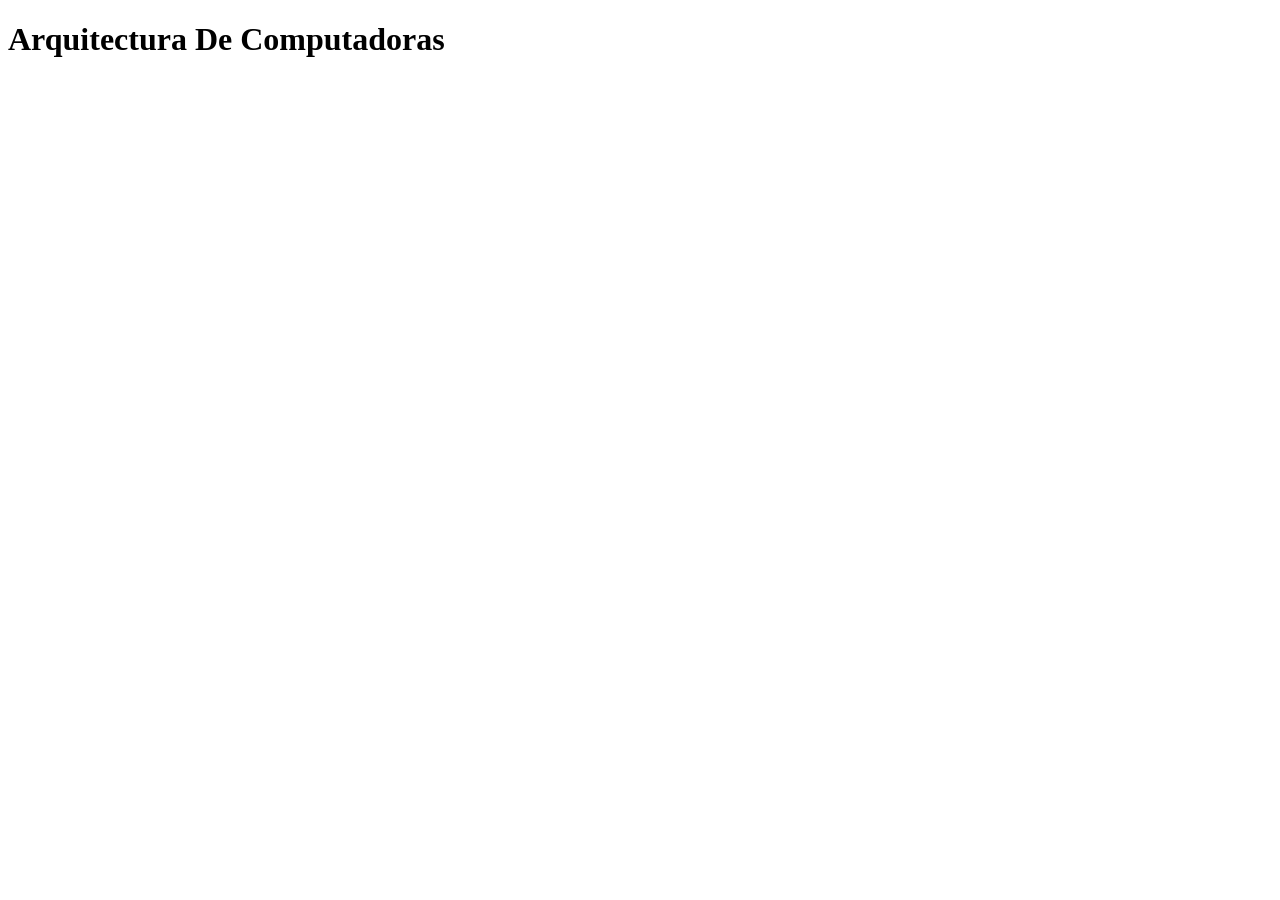
==== index.html @ 674ccafe "crea estructura inicial" ====
<!DOCTYPE html>
<html lang="en">
<head>
    <meta charset="UTF-8">
    <meta name="viewport" content="width=device-width, initial-scale=1.0">
    <title>Arquitectura De Computadoras</title>
    <link rel="stylesheet" href="style.css">
</head>
<body>
    <h1>Arquitectura De Computadoras</h1>
</body>
</html>
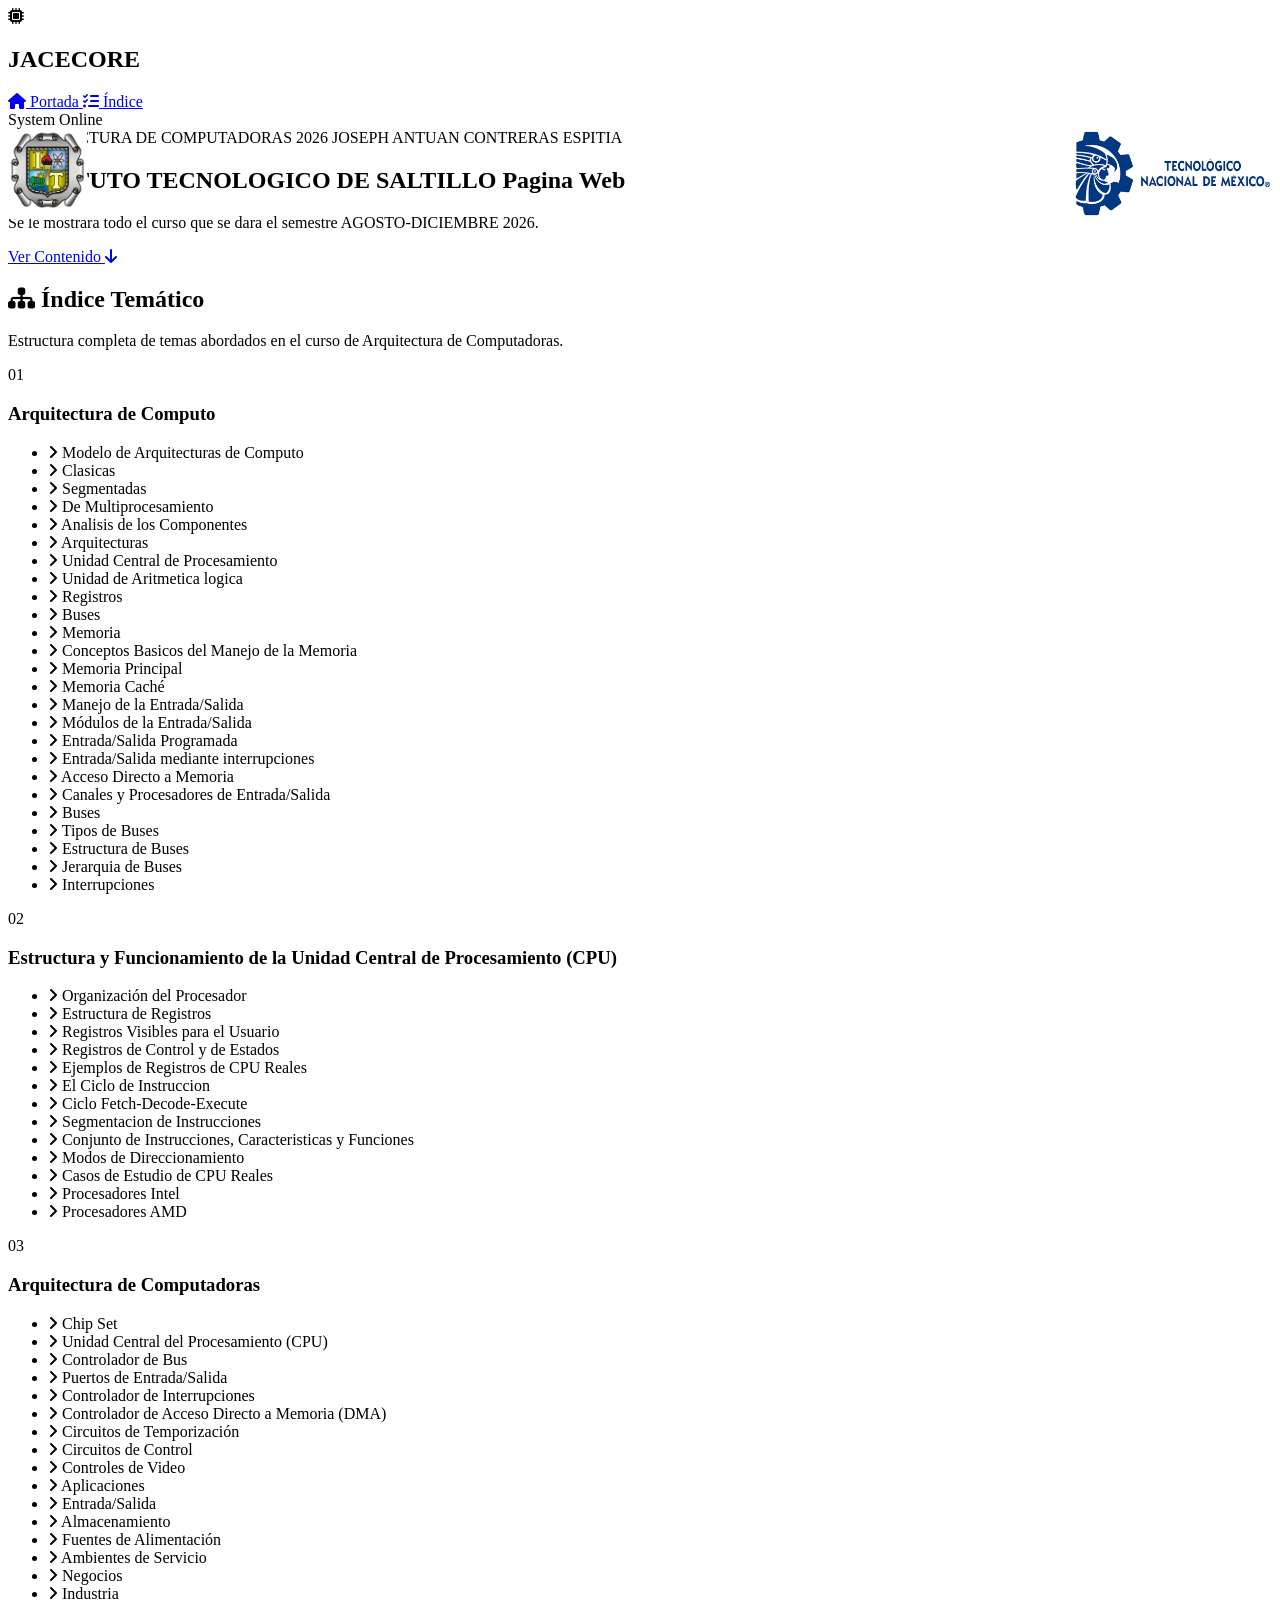
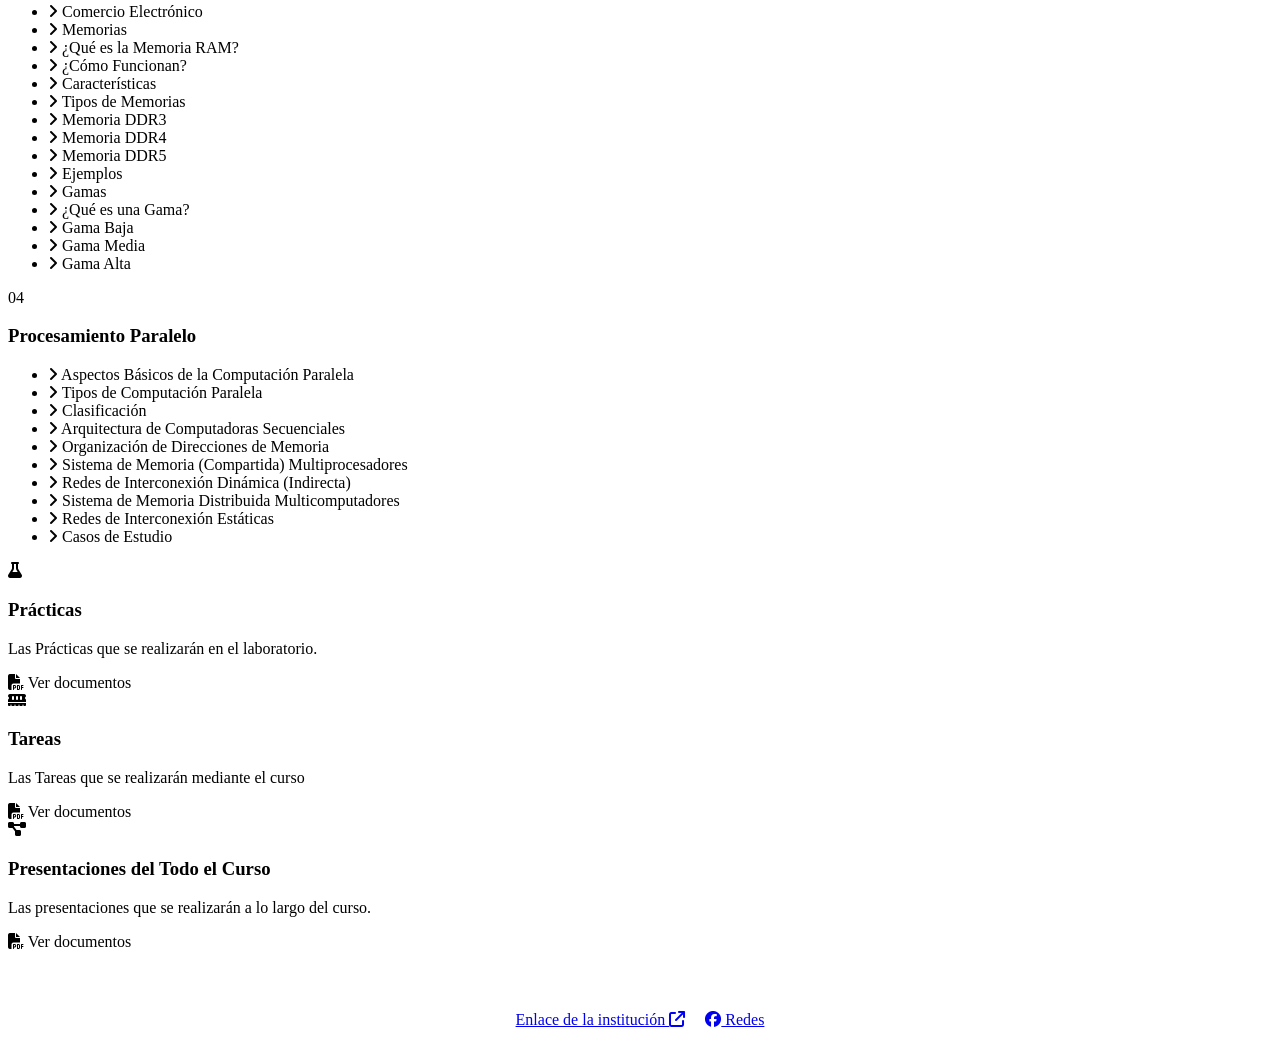
==== commit 0a4390ce: "Update print statement from 'Hello' to 'Goodbye'" ====
--- a/index.html
+++ b/index.html
@@ -1,12 +1,536 @@
 <!DOCTYPE html>
-<html lang="en">
+<html lang="es">
 <head>
     <meta charset="UTF-8">
     <meta name="viewport" content="width=device-width, initial-scale=1.0">
-    <title>Arquitectura De Computadoras</title>
+    <title>Arquitectura de Computadoras</title>
     <link rel="stylesheet" href="style.css">
+    <link rel="stylesheet" href="https://cdnjs.cloudflare.com/ajax/libs/font-awesome/6.4.0/css/all.min.css">
 </head>
 <body>
-    <h1>Arquitectura De Computadoras</h1>
+
+    <div class="bg-grid"></div>
+    <div class="bg-glow"></div>
+
+    <aside class="sidebar">
+        <div class="brand">
+            <i class="fa-solid fa-microchip brand-icon"></i>
+            <h2>JACE<span>CORE</span></h2>
+        </div>
+
+        <nav class="nav-menu">
+            <a href="#portada" class="nav-link active">
+                <i class="fa-solid fa-house"></i>
+                <span>Portada</span>
+            </a>
+            <a href="#indice" class="nav-link">
+                <i class="fa-solid fa-list-check"></i>
+                <span>Índice</span>
+            </a>
+        </nav>
+
+        <div class="sidebar-footer">
+            <div class="status-indicator">
+                <span class="dot"></span> System Online
+            </div>
+        </div>
+    </aside>
+
+    <main class="main-content">
+
+        <section id="portada" class="section hero-section" style="position:relative;">
+            <img src="[data-uri]" alt="Escudo del Instituto Tecnológico de Saltillo" style="position:absolute; top:0; left:0; height:90px; width:auto;">
+            <img src="[data-uri]" alt="Logotipo del Tecnológico Nacional de México" style="position:absolute; top:0; right:0; height:90px; width:auto;">
+
+            <div class="hero-badge">ARQUITECTURA DE COMPUTADORAS 2026 JOSEPH ANTUAN CONTRERAS ESPITIA</div>
+            <h1 class="hero-title">INSTITUTO TECNOLOGICO DE SALTILLO <span class="text-gradient">Pagina Web</span></h1>
+            <p class="hero-subtitle">
+                Se le mostrara todo el curso que se dara el semestre AGOSTO-DICIEMBRE 2026.
+            </p>
+
+            <div class="hero-actions">
+                <a href="#indice" class="btn btn-primary">Ver Contenido <i class="fa-solid fa-arrow-down"></i></a>
+            </div>
+        </section>
+
+        <section id="indice" class="section index-section">
+            <div class="section-header">
+                <h2><i class="fa-solid fa-sitemap"></i> Índice Temático</h2>
+                <p>Estructura completa de temas abordados en el curso de Arquitectura de Computadoras.</p>
+            </div>
+
+            <div class="index-grid">
+                
+                <div class="index-card clickable-card" onclick="window.location.href='tema.html?tema=tema1'">
+                    <span class="module-number">01</span>
+                    <h3>Arquitectura de Computo</h3>
+                    <ul>
+                        <li class="sub-link" onclick="irASubtema(event, 's-1-1')"><i class="fa-solid fa-angle-right"></i> Modelo de Arquitecturas de Computo</li>
+                        <li class="sub-link" onclick="irASubtema(event, 's-1-1-1')"><i class="fa-solid fa-angle-right"></i> Clasicas</li>
+                        <li class="sub-link" onclick="irASubtema(event, 's-1-1-2')"><i class="fa-solid fa-angle-right"></i> Segmentadas</li>
+                        <li class="sub-link" onclick="irASubtema(event, 's-1-1-3')"><i class="fa-solid fa-angle-right"></i> De Multiprocesamiento</li>
+                        <li class="sub-link" onclick="irASubtema(event, 's-1-2')"><i class="fa-solid fa-angle-right"></i> Analisis de los Componentes</li>
+                        <li class="sub-link" onclick="irASubtema(event, 's-1-2-1')"><i class="fa-solid fa-angle-right"></i> Arquitecturas</li>
+                        <li class="sub-link" onclick="irASubtema(event, 's-1-2-1-1')"><i class="fa-solid fa-angle-right"></i> Unidad  Central de  Procesamiento</li>
+                        <li class="sub-link" onclick="irASubtema(event, 's-1-2-1-2')"><i class="fa-solid fa-angle-right"></i> Unidad de   Aritmetica logica</li>
+                        <li class="sub-link" onclick="irASubtema(event, 's-1-2-1-3')"><i class="fa-solid fa-angle-right"></i> Registros</li>
+                        <li class="sub-link" onclick="irASubtema(event, 's-1-2-1-4')"><i class="fa-solid fa-angle-right"></i> Buses</li>
+                        <li class="sub-link" onclick="irASubtema(event, 's-1-2-2')"><i class="fa-solid fa-angle-right"></i> Memoria</li>
+                        <li class="sub-link" onclick="irASubtema(event, 's-1-2-2-1')"><i class="fa-solid fa-angle-right"></i> Conceptos Basicos del Manejo de la Memoria</li>
+                        <li class="sub-link" onclick="irASubtema(event, 's-1-2-2-2')"><i class="fa-solid fa-angle-right"></i> Memoria Principal</li>
+                        <li class="sub-link" onclick="irASubtema(event, 's-1-2-2-3')"><i class="fa-solid fa-angle-right"></i> Memoria Caché</li>
+                        <li class="sub-link" onclick="irASubtema(event, 's-1-2-3')"><i class="fa-solid fa-angle-right"></i> Manejo de la Entrada/Salida</li>
+                        <li class="sub-link" onclick="irASubtema(event, 's-1-2-3-1')"><i class="fa-solid fa-angle-right"></i> Módulos de la Entrada/Salida</li>
+                        <li class="sub-link" onclick="irASubtema(event, 's-1-2-3-2')"><i class="fa-solid fa-angle-right"></i> Entrada/Salida Programada</li>
+                        <li class="sub-link" onclick="irASubtema(event, 's-1-2-3-3')"><i class="fa-solid fa-angle-right"></i> Entrada/Salida mediante interrupciones</li>
+                        <li class="sub-link" onclick="irASubtema(event, 's-1-2-3-4')"><i class="fa-solid fa-angle-right"></i> Acceso Directo a Memoria</li>
+                        <li class="sub-link" onclick="irASubtema(event, 's-1-2-3-5')"><i class="fa-solid fa-angle-right"></i> Canales y Procesadores de Entrada/Salida </li>
+                        <li class="sub-link" onclick="irASubtema(event, 's-1-2-4')"><i class="fa-solid fa-angle-right"></i> Buses</li>
+                        <li class="sub-link" onclick="irASubtema(event, 's-1-2-4-1')"><i class="fa-solid fa-angle-right"></i> Tipos de Buses</li>
+                        <li class="sub-link" onclick="irASubtema(event, 's-1-2-4-2')"><i class="fa-solid fa-angle-right"></i> Estructura de Buses</li>
+                        <li class="sub-link" onclick="irASubtema(event, 's-1-2-4-3')"><i class="fa-solid fa-angle-right"></i> Jerarquia de Buses</li>
+                        <li class="sub-link" onclick="irASubtema(event, 's-1-2-5')"><i class="fa-solid fa-angle-right"></i> Interrupciones</li>
+                    </ul>
+                </div>
+
+                <div class="index-card clickable-card" onclick="window.location.href='tema.html?tema=tema2'">
+                    <span class="module-number">02</span>
+                    <h3>Estructura y Funcionamiento de la Unidad Central de Procesamiento (CPU)</h3>
+                    <ul>
+                        <li class="sub-link" onclick="irASubtema(event, 's-2-1', 'tema2')"><i class="fa-solid fa-angle-right"></i> Organización del Procesador</li>
+                        <li class="sub-link" onclick="irASubtema(event, 's-2-2', 'tema2')"><i class="fa-solid fa-angle-right"></i> Estructura de Registros</li>
+                        <li class="sub-link" onclick="irASubtema(event, 's-2-2-1', 'tema2')"><i class="fa-solid fa-angle-right"></i> Registros Visibles para el Usuario</li>
+                        <li class="sub-link" onclick="irASubtema(event, 's-2-2-2', 'tema2')"><i class="fa-solid fa-angle-right"></i> Registros de Control y de Estados</li>
+                        <li class="sub-link" onclick="irASubtema(event, 's-2-2-3', 'tema2')"><i class="fa-solid fa-angle-right"></i> Ejemplos de Registros de CPU Reales</li>
+                        <li class="sub-link" onclick="irASubtema(event, 's-2-3', 'tema2')"><i class="fa-solid fa-angle-right"></i> El Ciclo de Instruccion</li>
+                        <li class="sub-link" onclick="irASubtema(event, 's-2-3-1', 'tema2')"><i class="fa-solid fa-angle-right"></i> Ciclo Fetch-Decode-Execute</li>
+                        <li class="sub-link" onclick="irASubtema(event, 's-2-3-2', 'tema2')"><i class="fa-solid fa-angle-right"></i> Segmentacion de Instrucciones</li>
+                        <li class="sub-link" onclick="irASubtema(event, 's-2-3-3', 'tema2')"><i class="fa-solid fa-angle-right"></i> Conjunto de Instrucciones, Caracteristicas y Funciones</li>
+                        <li class="sub-link" onclick="irASubtema(event, 's-2-3-4', 'tema2')"><i class="fa-solid fa-angle-right"></i> Modos de Direccionamiento</li>
+                        <li class="sub-link" onclick="irASubtema(event, 's-2-4', 'tema2')"><i class="fa-solid fa-angle-right"></i> Casos de Estudio de CPU Reales</li>
+                        <li class="sub-link" onclick="irASubtema(event, 's-2-4-1', 'tema2')"><i class="fa-solid fa-angle-right"></i> Procesadores Intel</li>
+                        <li class="sub-link" onclick="irASubtema(event, 's-2-4-2', 'tema2')"><i class="fa-solid fa-angle-right"></i> Procesadores AMD</li>
+                    </ul>
+                </div>
+
+                <div class="index-card clickable-card" onclick="window.location.href='tema.html?tema=tema3'">
+                    <span class="module-number">03</span>
+                    <h3>Arquitectura de Computadoras</h3>
+                    <ul>
+                        <li class="sub-link" onclick="irASubtema(event, 's-3-1', 'tema3')"><i class="fa-solid fa-angle-right"></i> Chip Set</li>
+                        <li class="sub-link" onclick="irASubtema(event, 's-3-1-1', 'tema3')"><i class="fa-solid fa-angle-right"></i> Unidad Central del Procesamiento (CPU)</li>
+                        <li class="sub-link" onclick="irASubtema(event, 's-3-1-2', 'tema3')"><i class="fa-solid fa-angle-right"></i> Controlador de Bus</li>
+                        <li class="sub-link" onclick="irASubtema(event, 's-3-1-3', 'tema3')"><i class="fa-solid fa-angle-right"></i> Puertos de Entrada/Salida</li>
+                        <li class="sub-link" onclick="irASubtema(event, 's-3-1-4', 'tema3')"><i class="fa-solid fa-angle-right"></i> Controlador de Interrupciones</li>
+                        <li class="sub-link" onclick="irASubtema(event, 's-3-1-5', 'tema3')"><i class="fa-solid fa-angle-right"></i> Controlador de Acceso Directo a Memoria (DMA)</li>
+                        <li class="sub-link" onclick="irASubtema(event, 's-3-1-6', 'tema3')"><i class="fa-solid fa-angle-right"></i> Circuitos de Temporización</li>
+                        <li class="sub-link" onclick="irASubtema(event, 's-3-1-7', 'tema3')"><i class="fa-solid fa-angle-right"></i> Circuitos de Control</li>
+                        <li class="sub-link" onclick="irASubtema(event, 's-3-1-8', 'tema3')"><i class="fa-solid fa-angle-right"></i> Controles de Video</li>
+                        <li class="sub-link" onclick="irASubtema(event, 's-3-2', 'tema3')"><i class="fa-solid fa-angle-right"></i> Aplicaciones</li>
+                        <li class="sub-link" onclick="irASubtema(event, 's-3-2-1', 'tema3')"><i class="fa-solid fa-angle-right"></i> Entrada/Salida</li>
+                        <li class="sub-link" onclick="irASubtema(event, 's-3-2-2', 'tema3')"><i class="fa-solid fa-angle-right"></i> Almacenamiento</li>
+                        <li class="sub-link" onclick="irASubtema(event, 's-3-2-3', 'tema3')"><i class="fa-solid fa-angle-right"></i> Fuentes de Alimentación</li>
+                        <li class="sub-link" onclick="irASubtema(event, 's-3-3', 'tema3')"><i class="fa-solid fa-angle-right"></i> Ambientes de Servicio</li>
+                        <li class="sub-link" onclick="irASubtema(event, 's-3-3-1', 'tema3')"><i class="fa-solid fa-angle-right"></i> Negocios</li>
+                        <li class="sub-link" onclick="irASubtema(event, 's-3-3-2', 'tema3')"><i class="fa-solid fa-angle-right"></i> Industria</li>
+                        <li class="sub-link" onclick="irASubtema(event, 's-3-3-3', 'tema3')"><i class="fa-solid fa-angle-right"></i> Comercio Electrónico</li>
+                        <li class="sub-link" onclick="irASubtema(event, 's-3-4', 'tema3')"><i class="fa-solid fa-angle-right"></i> Memorias</li>
+                        <li class="sub-link" onclick="irASubtema(event, 's-3-4-1', 'tema3')"><i class="fa-solid fa-angle-right"></i> ¿Qué es la Memoria RAM?</li>
+                        <li class="sub-link" onclick="irASubtema(event, 's-3-4-2', 'tema3')"><i class="fa-solid fa-angle-right"></i> ¿Cómo Funcionan?</li>
+                        <li class="sub-link" onclick="irASubtema(event, 's-3-4-3', 'tema3')"><i class="fa-solid fa-angle-right"></i> Características</li>
+                        <li class="sub-link" onclick="irASubtema(event, 's-3-4-4', 'tema3')"><i class="fa-solid fa-angle-right"></i> Tipos de Memorias</li>
+                        <li class="sub-link" onclick="irASubtema(event, 's-3-4-5', 'tema3')"><i class="fa-solid fa-angle-right"></i> Memoria DDR3</li>
+                        <li class="sub-link" onclick="irASubtema(event, 's-3-4-6', 'tema3')"><i class="fa-solid fa-angle-right"></i> Memoria DDR4</li>
+                        <li class="sub-link" onclick="irASubtema(event, 's-3-4-7', 'tema3')"><i class="fa-solid fa-angle-right"></i> Memoria DDR5</li>
+                        <li class="sub-link" onclick="irASubtema(event, 's-3-4-8', 'tema3')"><i class="fa-solid fa-angle-right"></i> Ejemplos</li>
+                        <li class="sub-link" onclick="irASubtema(event, 's-3-5', 'tema3')"><i class="fa-solid fa-angle-right"></i> Gamas</li>
+                        <li class="sub-link" onclick="irASubtema(event, 's-3-5-1', 'tema3')"><i class="fa-solid fa-angle-right"></i> ¿Qué es una Gama?</li>
+                        <li class="sub-link" onclick="irASubtema(event, 's-3-5-2', 'tema3')"><i class="fa-solid fa-angle-right"></i> Gama Baja</li>
+                        <li class="sub-link" onclick="irASubtema(event, 's-3-5-3', 'tema3')"><i class="fa-solid fa-angle-right"></i> Gama Media</li>
+                        <li class="sub-link" onclick="irASubtema(event, 's-3-5-4', 'tema3')"><i class="fa-solid fa-angle-right"></i> Gama Alta</li>
+                    </ul>
+                </div>
+
+                <div class="index-card clickable-card" onclick="window.location.href='tema.html?tema=tema4'">
+                    <span class="module-number">04</span>
+                    <h3>Procesamiento Paralelo</h3>
+                    <ul>
+                        <li class="sub-link" onclick="irASubtema(event, 's-4-1', 'tema4')"><i class="fa-solid fa-angle-right"></i> Aspectos Básicos de la Computación Paralela</li>
+                        <li class="sub-link" onclick="irASubtema(event, 's-4-2', 'tema4')"><i class="fa-solid fa-angle-right"></i> Tipos de Computación Paralela</li>
+                        <li class="sub-link" onclick="irASubtema(event, 's-4-2-1', 'tema4')"><i class="fa-solid fa-angle-right"></i> Clasificación</li>
+                        <li class="sub-link" onclick="irASubtema(event, 's-4-2-2', 'tema4')"><i class="fa-solid fa-angle-right"></i> Arquitectura de Computadoras Secuenciales</li>
+                        <li class="sub-link" onclick="irASubtema(event, 's-4-2-3', 'tema4')"><i class="fa-solid fa-angle-right"></i> Organización de Direcciones de Memoria</li>
+                        <li class="sub-link" onclick="irASubtema(event, 's-4-3', 'tema4')"><i class="fa-solid fa-angle-right"></i> Sistema de Memoria (Compartida) Multiprocesadores</li>
+                        <li class="sub-link" onclick="irASubtema(event, 's-4-3-1', 'tema4')"><i class="fa-solid fa-angle-right"></i> Redes de Interconexión Dinámica (Indirecta)</li>
+                        <li class="sub-link" onclick="irASubtema(event, 's-4-4', 'tema4')"><i class="fa-solid fa-angle-right"></i> Sistema de Memoria Distribuida Multicomputadores</li>
+                        <li class="sub-link" onclick="irASubtema(event, 's-4-4-1', 'tema4')"><i class="fa-solid fa-angle-right"></i> Redes de Interconexión Estáticas</li>
+                        <li class="sub-link" onclick="irASubtema(event, 's-4-5', 'tema4')"><i class="fa-solid fa-angle-right"></i> Casos de Estudio</li>
+                    </ul>
+                </div>
+
+            </div>
+        </section>
+
+        <div class="cards-grid">
+            <div class="card glass-card card-doc" data-cat="practicas" role="button" tabindex="0" aria-label="Abrir documentos de Prácticas">
+                <div class="card-icon"><i class="fa-solid fa-flask"></i></div>
+                <h3>Prácticas</h3>
+                <p>Las Prácticas que se realizarán en el laboratorio.</p>
+                <span class="card-hint"><i class="fa-solid fa-file-pdf"></i> Ver documentos</span>
+            </div>
+            <div class="card glass-card card-doc" data-cat="tareas" role="button" tabindex="0" aria-label="Abrir documentos de Tareas">
+                <div class="card-icon"><i class="fa-solid fa-memory"></i></div>
+                <h3>Tareas</h3>
+                <p>Las Tareas que se realizarán mediante el curso</p>
+                <span class="card-hint"><i class="fa-solid fa-file-pdf"></i> Ver documentos</span>
+            </div>
+            <div class="card glass-card card-doc" data-cat="presentaciones" role="button" tabindex="0" aria-label="Abrir documentos de Presentaciones">
+                <div class="card-icon"><i class="fa-solid fa-diagram-project"></i></div>
+                <h3>Presentaciones del Todo el Curso</h3>
+                <p>Las presentaciones que se realizarán a lo largo del curso.</p>
+                <span class="card-hint"><i class="fa-solid fa-file-pdf"></i> Ver documentos</span>
+            </div>
+        </div>
+
+        <!-- Visor de documentos PDF -->
+        <div id="visor" class="visor" hidden>
+            <div class="visor-box" role="dialog" aria-modal="true" aria-labelledby="visor-titulo">
+                <div class="visor-head">
+                    <h3 id="visor-titulo">Documentos</h3>
+                    <div class="visor-acciones">
+                        <label class="visor-btn" title="Agrega PDFs o archivos HTML desde tu equipo; quedan guardados en este navegador">
+                            <i class="fa-solid fa-folder-open"></i> Agregar PDF / HTML
+                            <input type="file" id="visor-file" accept=".pdf,.html,.htm,application/pdf,text/html" multiple hidden>
+                        </label>
+                        <label class="visor-btn" title="Agrega una carpeta con un sitio HTML (index.html, estilos, imágenes...)">
+                            <i class="fa-solid fa-folder-tree"></i> Agregar carpeta HTML
+                            <input type="file" id="visor-dir" webkitdirectory directory multiple hidden>
+                        </label>
+                        <a id="visor-nueva" class="visor-btn" href="#" target="_blank" rel="noopener" hidden><i class="fa-solid fa-up-right-from-square"></i> Nueva pestaña</a>
+                        <button type="button" id="visor-cerrar" class="visor-btn" aria-label="Cerrar"><i class="fa-solid fa-xmark"></i></button>
+                    </div>
+                </div>
+                <div class="visor-cuerpo">
+                    <ul id="visor-lista" class="visor-lista"></ul>
+                    <div class="visor-pantalla">
+                        <p id="visor-vacio" class="visor-vacio"></p>
+                        <iframe id="visor-frame" title="Visor de PDF" hidden></iframe>
+                    </div>
+                </div>
+            </div>
+        </div>
+
+        <div style="margin-top:60px; display:flex; justify-content:center; align-items:center; gap:20px; flex-wrap:wrap;">
+            <a href="https://saltillo.tecnm.mx/" target="_blank" rel="noopener noreferrer" class="btn btn-primary">Enlace de la institución <i class="fa-solid fa-arrow-up-right-from-square"></i></a>
+            <a href="https://www.facebook.com/TecNMcampusSaltillo/" target="_blank" rel="noopener noreferrer" class="btn btn-primary"><i class="fa-brands fa-facebook"></i> Redes</a>
+        </div>
+
+    </main>
+
+
+    <script>
+        // Abre la Unidad 1 directamente en el subtema elegido
+        function irASubtema(e, id, tema) {
+            e.stopPropagation();
+            window.location.href = 'tema.html?tema=' + (tema || 'tema1') + '#' + id;
+        }
+    
+        /* ==========================================================
+           DOCUMENTOS PDF  -  AQUÍ AGREGAS TUS ARCHIVOS
+           1) Copia el PDF a la carpeta  documentos/  (junto a index.html)
+           2) Agrega una línea en la categoría que corresponda:
+              { titulo: 'Nombre que se ve', archivo: 'documentos/practicas/practica1.pdf' }
+           ========================================================== */
+        const DOCUMENTOS = {
+            practicas: [
+                // { titulo: 'Práctica 1', archivo: 'documentos/practicas/practica1.pdf' },
+            ],
+            tareas: [
+                // { titulo: 'Tarea 1', archivo: 'documentos/tareas/tarea1.pdf' },
+            ],
+            presentaciones: [
+                // { titulo: 'Unidad 4 - Procesamiento Paralelo', archivo: 'documentos/presentaciones/unidad4/index.html' },  // también sirve para archivos o carpetas HTML
+            ]
+        };
+        const NOMBRES = { practicas: 'Prácticas', tareas: 'Tareas', presentaciones: 'Presentaciones del Curso' };
+
+        (function () {
+            const visor = document.getElementById('visor');
+            const lista = document.getElementById('visor-lista');
+            const frame = document.getElementById('visor-frame');
+            const vacio = document.getElementById('visor-vacio');
+            const nueva = document.getElementById('visor-nueva');
+            const titulo = document.getElementById('visor-titulo');
+            const fileIn = document.getElementById('visor-file');
+            const dirIn = document.getElementById('visor-dir');
+            let cat = null, locales = [], urls = [], token = 0;
+
+            /* ---- Guardado (IndexedDB, en este navegador) ---- */
+            function db() {
+                return new Promise((res, rej) => {
+                    if (!window.indexedDB) return rej();
+                    const r = indexedDB.open('docs-curso', 1);
+                    r.onupgradeneeded = () => r.result.createObjectStore('pdfs', { keyPath: 'id', autoIncrement: true });
+                    r.onsuccess = () => res(r.result);
+                    r.onerror = () => rej(r.error);
+                });
+            }
+            async function cargar(c) {
+                try {
+                    const d = await db();
+                    return await new Promise(res => {
+                        const q = d.transaction('pdfs').objectStore('pdfs').getAll();
+                        q.onsuccess = () => res(q.result.filter(r => r.cat === c));
+                        q.onerror = () => res([]);
+                    });
+                } catch (e) { return []; }
+            }
+            async function guardar(rec) {
+                try {
+                    const d = await db();
+                    return await new Promise(res => {
+                        const q = d.transaction('pdfs', 'readwrite').objectStore('pdfs').add(rec);
+                        q.onsuccess = () => res(q.result);
+                        q.onerror = () => res(null);
+                    });
+                } catch (e) { return null; }
+            }
+            async function borrar(id) {
+                try {
+                    const d = await db();
+                    await new Promise(res => {
+                        const q = d.transaction('pdfs', 'readwrite').objectStore('pdfs').delete(id);
+                        q.onsuccess = q.onerror = () => res();
+                    });
+                } catch (e) {}
+            }
+
+            /* ---- Carpeta HTML: reescribe las rutas relativas a archivos de la carpeta ---- */
+            const MIME = { html: 'text/html', htm: 'text/html', css: 'text/css', js: 'text/javascript', mjs: 'text/javascript', json: 'application/json', svg: 'image/svg+xml', png: 'image/png', jpg: 'image/jpeg', jpeg: 'image/jpeg', gif: 'image/gif', webp: 'image/webp', ico: 'image/x-icon', woff: 'font/woff', woff2: 'font/woff2', ttf: 'font/ttf', otf: 'font/otf', mp4: 'video/mp4', webm: 'video/webm', mp3: 'audio/mpeg', wav: 'audio/wav', pdf: 'application/pdf', txt: 'text/plain' };
+            const extDe = p => (p.split('.').pop() || '').toLowerCase();
+
+            async function armarCarpeta(files) {
+                const mapa = {}, mapaMin = {};
+                files.forEach(f => { mapa[f.path] = f; mapaMin[f.path.toLowerCase()] = f; });
+                const cache = {};
+                const creadas = [];
+                const EXTERNO = /^(https?:|data:|blob:|mailto:|tel:|javascript:|#|\/\/)/i;
+
+                function resolver(base, ref) {
+                    ref = (ref || '').trim();
+                    if (!ref || EXTERNO.test(ref)) return null;
+                    ref = ref.split('#')[0].split('?')[0];
+                    try { ref = decodeURIComponent(ref); } catch (e) {}
+                    const partes = ref.startsWith('/') ? [] : base.split('/').slice(0, -1);
+                    ref.split('/').forEach(s => {
+                        if (s === '' || s === '.') return;
+                        if (s === '..') partes.pop(); else partes.push(s);
+                    });
+                    const ruta = partes.join('/');
+                    return mapa[ruta] ? ruta : (mapaMin[ruta.toLowerCase()] ? mapaMin[ruta.toLowerCase()].path : null);
+                }
+
+                async function reescribirCss(texto, ruta, visitados) {
+                    const re = /url\(\s*(['"]?)([^'")]+)\1\s*\)|@import\s+(['"])([^'"]+)\3/g;
+                    const hallazgos = [];
+                    let m;
+                    while ((m = re.exec(texto))) hallazgos.push({ m: m[0], ref: m[2] || m[4], imp: !!m[4] });
+                    for (const h of hallazgos) {
+                        const r = resolver(ruta, h.ref);
+                        if (!r) continue;
+                        const u = await urlDe(r, visitados);
+                        texto = texto.split(h.m).join(h.imp ? '@import "' + u + '"' : 'url("' + u + '")');
+                    }
+                    return texto;
+                }
+
+                async function urlDe(ruta, visitados) {
+                    if (cache[ruta]) return cache[ruta];
+                    visitados = visitados || {};
+                    const f = mapa[ruta];
+                    const ext = extDe(ruta);
+                    let blob = f.blob;
+                    if (ext === 'css') {
+                        if (visitados[ruta]) return '';
+                        visitados[ruta] = 1;
+                        const t = await reescribirCss(await f.blob.text(), ruta, visitados);
+                        blob = new Blob([t], { type: 'text/css' });
+                    } else if (MIME[ext] && f.blob.type !== MIME[ext]) {
+                        blob = new Blob([f.blob], { type: MIME[ext] });
+                    }
+                    const u = URL.createObjectURL(blob);
+                    creadas.push(u);
+                    cache[ruta] = u;
+                    return u;
+                }
+
+                const htmls = files.filter(f => /\.html?$/i.test(f.path));
+                if (!htmls.length) throw new Error('La carpeta no tiene ningún archivo .html');
+                htmls.sort((p, q) => (/^index\.html?$/i.test(q.path) - /^index\.html?$/i.test(p.path)) || p.path.split('/').length - q.path.split('/').length);
+                const principal = htmls[0].path;
+
+                const doc = new DOMParser().parseFromString(await mapa[principal].blob.text(), 'text/html');
+                const attrs = [['[src]', 'src'], ['link[href]', 'href'], ['[poster]', 'poster'], ['object[data]', 'data']];
+                for (const [sel, at] of attrs) {
+                    for (const el of doc.querySelectorAll(sel)) {
+                        const r = resolver(principal, el.getAttribute(at));
+                        if (r) el.setAttribute(at, await urlDe(r));
+                    }
+                }
+                for (const el of doc.querySelectorAll('[srcset]')) {
+                    const partes = [];
+                    for (const p of el.getAttribute('srcset').split(',')) {
+                        const t = p.trim().split(/\s+/);
+                        const r = resolver(principal, t[0]);
+                        if (r) t[0] = await urlDe(r);
+                        partes.push(t.join(' '));
+                    }
+                    el.setAttribute('srcset', partes.join(', '));
+                }
+                for (const st of doc.querySelectorAll('style')) st.textContent = await reescribirCss(st.textContent, principal, {});
+                for (const el of doc.querySelectorAll('[style]')) el.setAttribute('style', await reescribirCss(el.getAttribute('style'), principal, {}));
+                doc.querySelectorAll('base').forEach(b => b.remove());
+
+                const html = '<!DOCTYPE html>\n' + doc.documentElement.outerHTML;
+                const url = URL.createObjectURL(new Blob([html], { type: 'text/html;charset=utf-8' }));
+                creadas.push(url);
+                return { url: url, creadas: creadas };
+            }
+
+            /* ---- Visor ---- */
+            async function mostrar(doc, li) {
+                lista.querySelectorAll('li').forEach(l => l.classList.remove('activo'));
+                if (li) li.classList.add('activo');
+                const mi = ++token;
+                if (doc.tipo === 'html' && !doc.url) {
+                    frame.hidden = true;
+                    vacio.hidden = false;
+                    vacio.innerHTML = '<i class="fa-solid fa-spinner fa-spin"></i><br>Cargando carpeta…';
+                    try {
+                        const r = await armarCarpeta(doc.files);
+                        doc.url = r.url;
+                        urls = urls.concat(r.creadas);
+                    } catch (e) {
+                        if (mi === token) vacio.innerHTML = '<i class="fa-solid fa-triangle-exclamation"></i><br>' + (e.message || 'No se pudo abrir la carpeta.');
+                        return;
+                    }
+                }
+                if (mi !== token) return;
+                const esHtml = doc.tipo === 'html' || /\.html?($|[?#])/i.test(doc.archivo || '');
+                const src = doc.tipo === 'html' ? doc.url : doc.archivo;
+                frame.src = esHtml ? src : src + '#navpanes=0&view=FitH';
+                frame.hidden = false;
+                vacio.hidden = true;
+                nueva.href = src;
+                nueva.hidden = false;
+            }
+
+            function pintar() {
+                const docs = DOCUMENTOS[cat].concat(locales);
+                lista.innerHTML = '';
+                frame.hidden = true; frame.removeAttribute('src');
+                nueva.hidden = true;
+                if (!docs.length) {
+                    vacio.hidden = false;
+                    vacio.innerHTML = '<i class="fa-solid fa-file-circle-plus"></i><br>Aún no hay documentos en esta sección.<br><small>Usa «Agregar PDF / HTML» o «Agregar carpeta HTML», o agrégalos en la lista <b>DOCUMENTOS</b> de index.html.</small>';
+                    return;
+                }
+                docs.forEach(d => {
+                    const li = document.createElement('li');
+                    const esHtml = d.tipo === 'html' || /\.html?$/i.test(d.archivo || '');
+                    li.innerHTML = '<i class="fa-solid ' + (esHtml ? 'fa-folder-tree ic-html' : 'fa-file-pdf') + '"></i> <span class="nom"></span>';
+                    li.querySelector('.nom').textContent = d.titulo;
+                    li.tabIndex = 0;
+                    li.onclick = () => mostrar(d, li);
+                    li.onkeydown = e => { if (e.key === 'Enter' || e.key === ' ') { e.preventDefault(); mostrar(d, li); } };
+                    if (d.id !== undefined) {
+                        const q = document.createElement('button');
+                        q.type = 'button'; q.className = 'quitar'; q.title = 'Quitar de la lista';
+                        q.innerHTML = '<i class="fa-solid fa-trash"></i>';
+                        q.onclick = async e => {
+                            e.stopPropagation();
+                            if (!confirm('¿Quitar «' + d.titulo + '» de la lista?')) return;
+                            await borrar(d.id);
+                            locales = locales.filter(l => l.id !== d.id);
+                            pintar();
+                        };
+                        li.appendChild(q);
+                    }
+                    lista.appendChild(li);
+                });
+                lista.firstElementChild.click();
+            }
+
+            function liberar() { urls.forEach(u => URL.revokeObjectURL(u)); urls = []; }
+
+            async function abrir(c) {
+                cat = c;
+                const mi = ++token;
+                titulo.textContent = NOMBRES[c];
+                visor.hidden = false;
+                document.body.style.overflow = 'hidden';
+                liberar();
+                const recs = await cargar(c);
+                if (visor.hidden || cat !== c) return;
+                locales = recs.map(r => {
+                    if (r.tipo === 'html') return { id: r.id, titulo: r.titulo, tipo: 'html', files: r.files };
+                    const u = URL.createObjectURL(r.blob); urls.push(u);
+                    return { id: r.id, titulo: r.titulo, archivo: u };
+                });
+                pintar();
+            }
+            function cerrar() {
+                token++;
+                visor.hidden = true;
+                frame.removeAttribute('src');
+                document.body.style.overflow = '';
+            }
+
+            document.querySelectorAll('.card-doc').forEach(c => {
+                c.onclick = () => abrir(c.dataset.cat);
+                c.onkeydown = e => { if (e.key === 'Enter' || e.key === ' ') { e.preventDefault(); abrir(c.dataset.cat); } };
+            });
+            document.getElementById('visor-cerrar').onclick = cerrar;
+            visor.addEventListener('click', e => { if (e.target === visor) cerrar(); });
+            addEventListener('keydown', e => { if (e.key === 'Escape' && !visor.hidden) cerrar(); });
+
+            fileIn.onchange = async () => {
+                const files = [...fileIn.files];
+                fileIn.value = '';
+                let hay = false;
+                for (const f of files) {
+                    if (/\.html?$/i.test(f.name)) {
+                        const fl = [{ path: f.name, blob: f }];
+                        const idh = await guardar({ cat: cat, tipo: 'html', titulo: f.name, files: fl });
+                        locales.push({ id: idh === null ? 'tmp' + Date.now() + Math.random() : idh, titulo: f.name, tipo: 'html', files: fl });
+                        hay = true;
+                        continue;
+                    }
+                    const id = await guardar({ cat: cat, titulo: f.name, blob: f });
+                    const u = URL.createObjectURL(f); urls.push(u);
+                    locales.push({ id: id === null ? 'tmp' + Date.now() + Math.random() : id, titulo: f.name, archivo: u });
+                    hay = true;
+                }
+                pintar();
+                if (hay && lista.lastElementChild) lista.lastElementChild.click();
+            };
+
+            dirIn.onchange = async () => {
+                const todos = [...dirIn.files];
+                dirIn.value = '';
+                if (!todos.length) return;
+                const nombre = (todos[0].webkitRelativePath || '').split('/')[0] || 'Carpeta HTML';
+                const files = todos
+                    .map(f => ({ path: (f.webkitRelativePath || f.name).split('/').slice(1).join('/') || f.name, blob: f }))
+                    .filter(f => !/(^|\/)(\.git|node_modules)\//.test(f.path) && !/(^|\/)(\.DS_Store|Thumbs\.db)$/.test(f.path));
+                if (!files.some(f => /\.html?$/i.test(f.path))) { alert('La carpeta seleccionada no contiene archivos .html'); return; }
+                const id = await guardar({ cat: cat, tipo: 'html', titulo: nombre, files: files });
+                locales.push({ id: id === null ? 'tmp' + Date.now() + Math.random() : id, titulo: nombre, tipo: 'html', files: files });
+                pintar();
+                lista.lastElementChild.click();
+            };
+        })();
+    </script>
+
 </body>
-</html>+</html>
